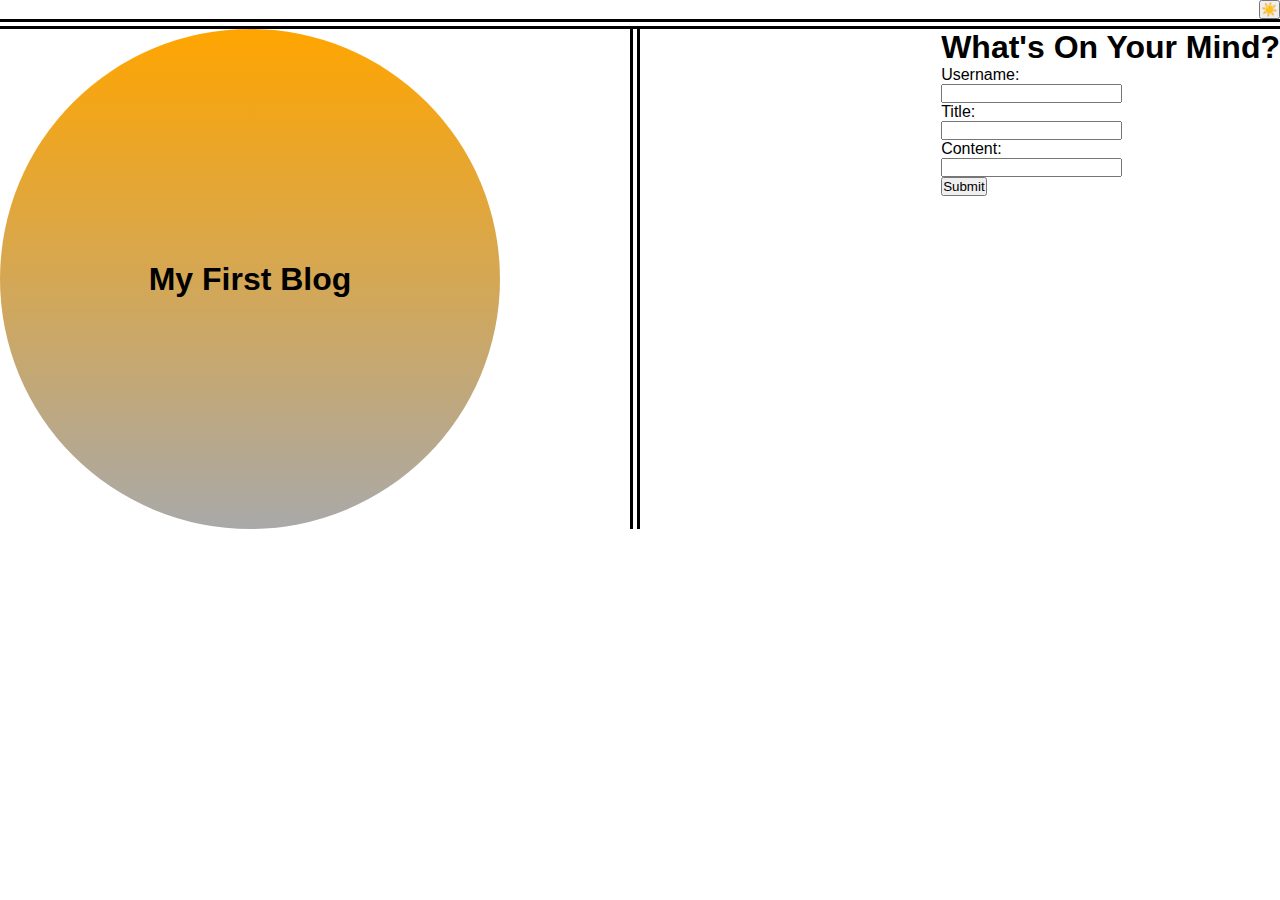
==== index.html @ ebc72271 "repo setup plus first draft html and css for landing page" ====
<!DOCTYPE html>
<html lang="en">
  <head>
    <meta charset="UTF-8">
    <meta name="viewport" content="width=device-width, initial-scale=1.0">
    <link rel="stylesheet" href="assets/css/styles.css">
    <link rel="stylesheet" href="assets/css/form.css">
    <title>Dawson's Blog</title>
  </head>

  <body>
    <header>
      <button id="toggle-dark">
        <span>☀️</span>
      </button>
    </header>

    <div class="left-logo">
      <div class="circle-body">
        <h1>My First Blog</h1>
      </div>
    </div>

    <div class="right-input">
      <div class="input-form">
        <h1>What's On Your Mind?</h1>
        <form action="http://127.0.0.1:5500/blog.html" method="POST" class="form-input">
          <label for="form-input-username" class="username">Username:</label><br>
          <input type="text" class="input-username"><br>
          <label for="form-input-title" class="title">Title:</label><br>
          <input type="text" class="input-title"><br>
          <label for="form-input-content" class="content">Content:</label><br>
          <input type="text" class="input-content"><br>
          <input type="submit" value="Submit" class="submit-button">
        </form>
      </div>
    </div>

    <script src="assets/js/form.js"></script>
    <script src="assets/js/blog.js"></script>
    <script src="assets/js/logic.js"></script>
  
  </body>
  
</html>
---- assets/css/styles.css ----
* {
    padding: 0;
    margin: 0;
    box-sizing: border-box;
    font-family: sans-serif;
}

header {
    width: 100%;
    display: flex;
    justify-content: right;
    border-bottom-style: double;
    border-width: 10px;

}

.left-logo {
    float: left;
    width: 50%;
    border-right-style: double;
    border-width: 10px;

}

.circle-body {
    background: linear-gradient(#FFA500,#A9A9A9);
    display: flex;
    flex-direction: column;
    justify-content: center;
    align-items: center;
    width: 500px;
    height: 500px;
    border-radius: 50%;
}

.right-input {
    display: flex;
    justify-content: end;
    align-items: end;
    float: right;
    width: 50%;

}
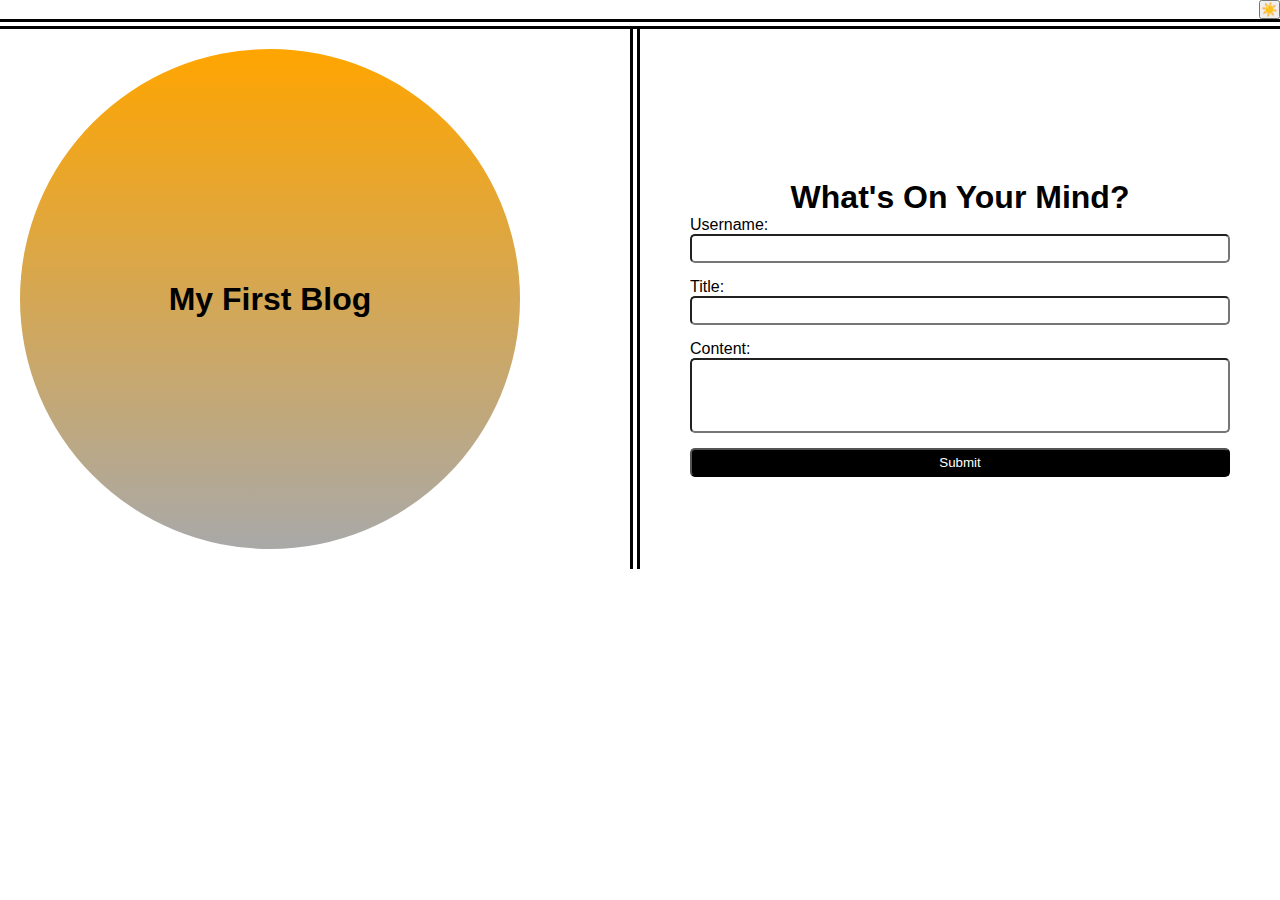
==== commit 6b3a8e29: "fix javascript and finish styling" ====
--- a/index.html
+++ b/index.html
@@ -8,9 +8,8 @@
     <title>Dawson's Blog</title>
   </head>
 
-  <body>
     <header>
-      <button id="toggle-dark">
+      <button id="theme-switcher">
         <span>☀️</span>
       </button>
     </header>
@@ -24,22 +23,21 @@
     <div class="right-input">
       <div class="input-form">
         <h1>What's On Your Mind?</h1>
-        <form action="http://127.0.0.1:5500/blog.html" method="POST" class="form-input">
-          <label for="form-input-username" class="username">Username:</label><br>
-          <input type="text" class="input-username"><br>
-          <label for="form-input-title" class="title">Title:</label><br>
-          <input type="text" class="input-title"><br>
-          <label for="form-input-content" class="content">Content:</label><br>
-          <input type="text" class="input-content"><br>
+        <form id="form-submission" class="form-submission">
+          <label for="userName">Username:</label>
+          <input type="text" class="userName-text" id="userName">
+          <label for="title">Title:</label>
+          <input type="text" class="title-text" id="title">
+          <label for="content">Content:</label>
+          <input type="text" class="content-text" id="content">
           <input type="submit" value="Submit" class="submit-button">
         </form>
       </div>
     </div>
 
+    <script src="assets/js/logic.js"></script>
     <script src="assets/js/form.js"></script>
-    <script src="assets/js/blog.js"></script>
-    <script src="assets/js/logic.js"></script>
   
   </body>
-  
+
 </html>--- a/assets/css/styles.css
+++ b/assets/css/styles.css
@@ -14,31 +14,14 @@
 
 }
 
-.left-logo {
-    float: left;
-    width: 50%;
-    border-right-style: double;
-    border-width: 10px;
-
-}
-
-.circle-body {
-    background: linear-gradient(#FFA500,#A9A9A9);
-    display: flex;
-    flex-direction: column;
-    justify-content: center;
-    align-items: center;
-    width: 500px;
-    height: 500px;
-    border-radius: 50%;
-}
-
-.right-input {
-    display: flex;
-    justify-content: end;
-    align-items: end;
-    float: right;
-    width: 50%;
-
-}
-
+.dark {
+    background-color:#243447;
+    color: #bebebe
+   
+  }
+  
+.light {
+    background-color: #f0ead6;
+    color: #333333;
+  }
+  
--- a/assets/css/form.css
+++ b/assets/css/form.css
@@ -0,0 +1,71 @@
+
+.left-logo {
+    float: left;
+    width: 50%;
+    padding: 20px;
+    border-right-style: double;
+    border-width: 10px;
+
+}
+
+.circle-body {
+    background: linear-gradient(#FFA500,#A9A9A9);
+    display: flex;
+    flex-direction: column;
+    justify-content: center;
+    align-items: center;
+    width: 500px;
+    height: 500px;
+    border-radius: 50%;
+}
+
+.right-input {
+    display: flex;
+    justify-content: end;
+    float: right;
+    width: 50%;
+
+}
+
+h1 {
+    text-align: center;
+}
+
+.input-form {
+    margin-top: 100px;
+    height: 50%;
+    width: 100%;
+    padding: 50px;
+}
+
+.userName-text {
+    width: 100%;
+    padding: 5px;
+    margin-bottom: 15px;
+    border-radius: 5px;
+}
+
+.title-text {
+    width: 100%;
+    padding: 5px;
+    margin-bottom: 15px;
+    border-radius: 5px;
+}
+
+.content-text {
+    width: 100%;
+    height: 75px;
+    padding: 5px;
+    margin-bottom: 15px;
+    border-radius: 5px;
+}
+
+input[type=submit] {
+    cursor: pointer;
+    width: 100%;
+    padding: 5px;
+    background-color: black;
+    color: white;
+    border-radius: 5px;
+}
+
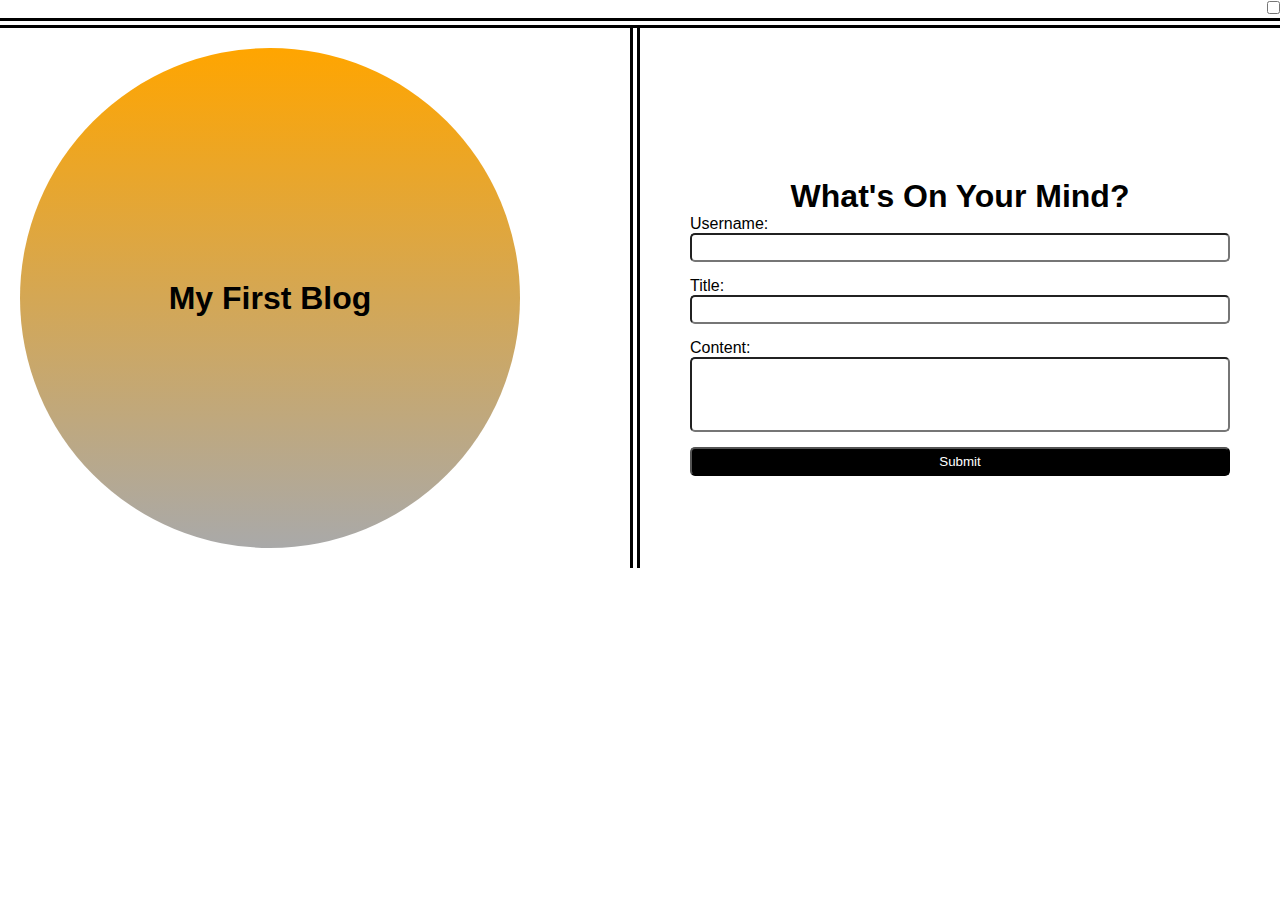
==== commit 395db6eb: "fix dark/light toggle" ====
--- a/index.html
+++ b/index.html
@@ -9,9 +9,10 @@
   </head>
 
     <header>
-      <button id="theme-switcher">
-        <span>☀️</span>
-      </button>
+      <label class="switch">
+        <input type="checkbox" id="theme-switcher">
+        <span class="slider round"></span>
+        </label>
     </header>
 
     <div class="left-logo">
--- a/assets/css/styles.css
+++ b/assets/css/styles.css
@@ -14,14 +14,15 @@
 
 }
 
-.dark {
+.dark-mode {
     background-color:#243447;
     color: #bebebe
    
   }
   
-.light {
+.light-mode {
     background-color: #f0ead6;
     color: #333333;
   }
-  
+
+
